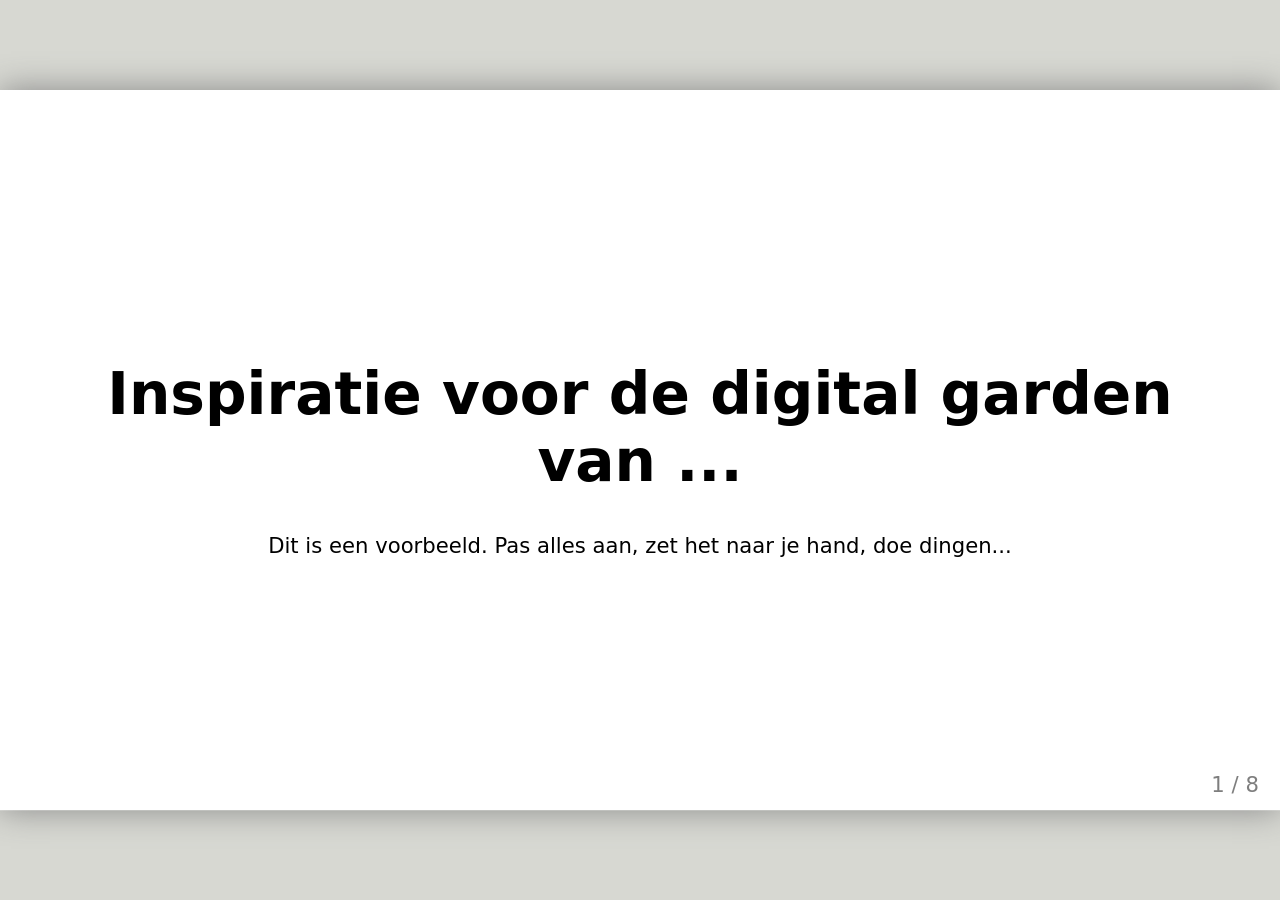
==== oefeningen/presentatie/index.html @ d59737c2 "Merge branch 'CMDA:main' into main" ====
<!doctype html>
<html lang="nl">
  <head>
    <meta charset="utf-8" />
    <title>Inspiratie voor mijn digital garden</title>
    <style>
      /* Zet de stylesheet naar je hand... of laat het lekker minimalistisch */
      body {
        font-family: system-ui, sans-serif;
      }
      .remark-code,
      .remark-inline-code {
        font-family: monospace;
      }
    </style>
  </head>
  <body>
    <textarea id="source">
class: center, middle
<!--
In deze textarea kan je in Markdown de slides aanpassen,
zie https://github.com/gnab/remark/wiki voor alle mogelijkheden!
-->

# Inspiratie voor de digital garden van ...

Dit is een voorbeeld. Pas alles aan, zet het naar je hand, doe dingen...

---

# Agenda


1. Onderwerp
2. 10 links
3. 50 afbeeldingen
4. ...(max 11 slides, 15 totaal)
5. introtekst van max. 180 tekens

---

# Onderwerp

Wat is jouw interesse, waarom, wat, hoe (cultuur, vakmanschap, sport, idool, ​hobby, passie categorie enz.) toon een hoeveelheid afbeeldingen.​

---

# 10 links

Welke 10 links heb je gelezen, geraadpleegd ter inspiratie, verdieping? Wat heb je daaruit gehaald?

---

# Zoek 50 afbeeldingen

Waarom kies je specifiek voor deze verzameling? Zijn er patronen te ontdekken? Heeft
alles een specifieke kleurstelling? Herken je een actie, een gevoel, een materiaal of
een standpunt? Wat is kenmerkend voor deze verzameling? Welke dingen komen steeds terug?

---

<!-- Slide zonder titel! -->

Hieronder een voorbeeld voor het opnemen van een afbeelding. Het is iets lastiger
om met Remarkjs een heleboel afbeeldingen op één slide op te nemen, je hebt daar
veel custom CSS voor nodig. Een handige workaround is om in een fotobewerkingsprogramma
een aantal collages van de door jou gevonden afbeeldingen te maken en die op te
nemen als afbeelding op de slide...

![placeholder image](./placeholder.svg)

---
background-image: url(./placeholder.svg)

... of als [background image](https://github.com/gnab/remark/wiki/Markdown#background-image) voor een slide.

---

# Introtekst

Wat wil je een ander vertellen over je onderwerp ​

Hoe denk je dit te vertellen met eigen content? en met overige content zoals (links, afbeeldingen, tekst)

Schrijf een eerste stukje content als basis voor je garden (maximaal 180 tekens).

<!-- Laat onderstaande staan anders breekt je presentatie -->
    </textarea>
    <script src="./remark-latest.min.js"></script>
    <script>
      var slideshow = remark.create({
        ratio: "16:9",
      });
    </script>
  </body>
</html>
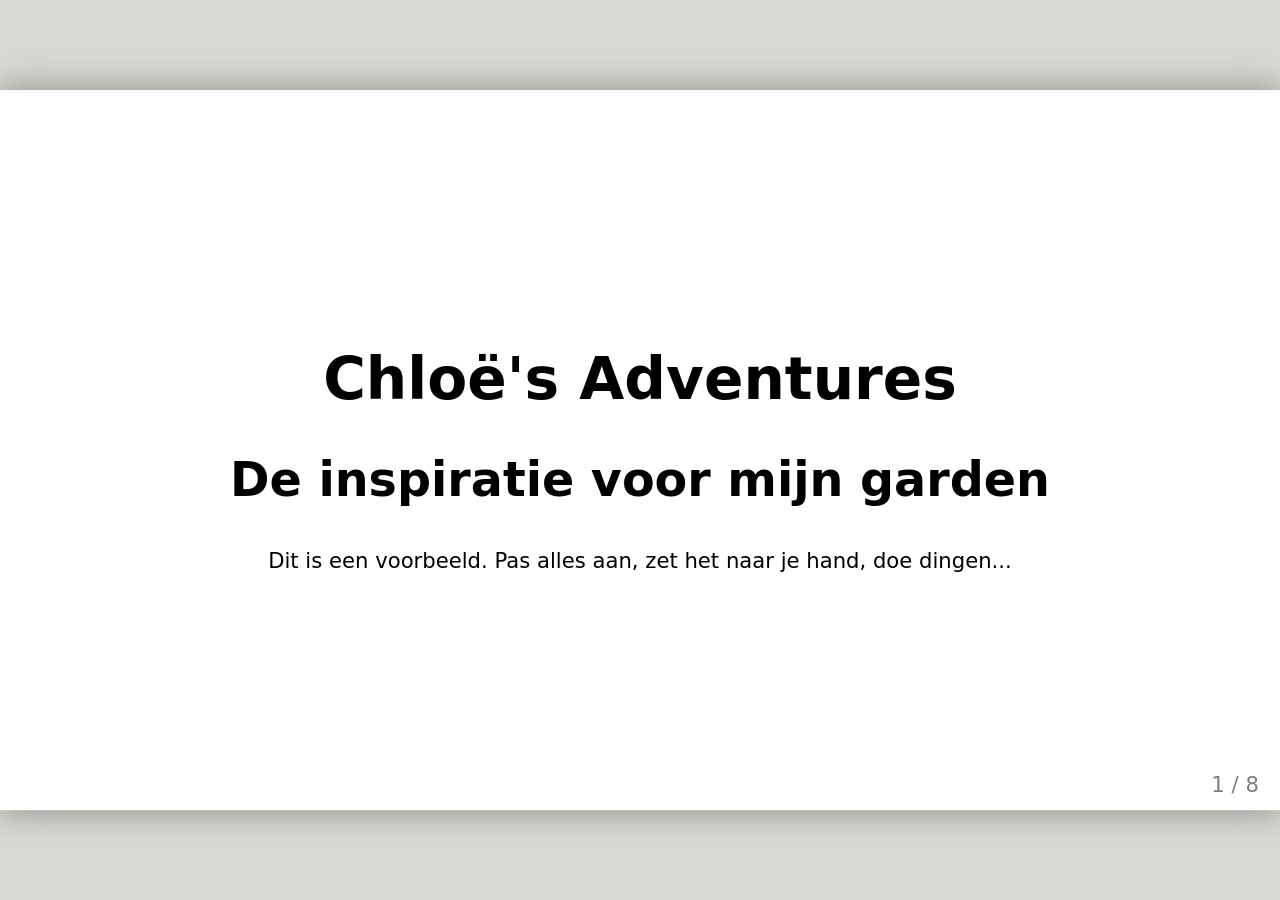
==== commit c2eff45a: "fotos in map gedaan" ====
--- a/oefeningen/presentatie/index.html
+++ b/oefeningen/presentatie/index.html
@@ -22,7 +22,11 @@
 zie https://github.com/gnab/remark/wiki voor alle mogelijkheden!
 -->
 
-# Inspiratie voor de digital garden van ...
+# Chloë's Adventures
+
+## De inspiratie voor mijn garden
+
+
 
 Dit is een voorbeeld. Pas alles aan, zet het naar je hand, doe dingen...
 
@@ -30,24 +34,31 @@
 
 # Agenda
 
-
-1. Onderwerp
+1. Mijn eerste idee 
+2. Afbeeldingen/voorbeelden 
+3. Links voor inspo
+<!-- 1. Onderwerp
 2. 10 links
 3. 50 afbeeldingen
 4. ...(max 11 slides, 15 totaal)
-5. introtekst van max. 180 tekens
+5. introtekst van max. 180 tekens -->
 
 ---
 
-# Onderwerp
+# Mijn eerste idee
+- Desktop vibe + <img src="oefeningen/presentatie/fotos_videos/screen_laptop_oliver_inspo.png" alt="foto van desktop" image-credits="https://olliveen.neocities.org/">
+- Tekeningen
+- Games
+- Films
 
-Wat is jouw interesse, waarom, wat, hoe (cultuur, vakmanschap, sport, idool, ​hobby, passie categorie enz.) toon een hoeveelheid afbeeldingen.​
+<!-- Wat is jouw interesse, waarom, wat, hoe (cultuur, vakmanschap, sport, idool, ​hobby, passie categorie enz.) toon een hoeveelheid afbeeldingen.​ -->
 
 ---
 
 # 10 links
 
-Welke 10 links heb je gelezen, geraadpleegd ter inspiratie, verdieping? Wat heb je daaruit gehaald?
+### Persoonlijk 
+<!-- Welke 10 links heb je gelezen, geraadpleegd ter inspiratie, verdieping? Wat heb je daaruit gehaald? -->
 
 ---
 
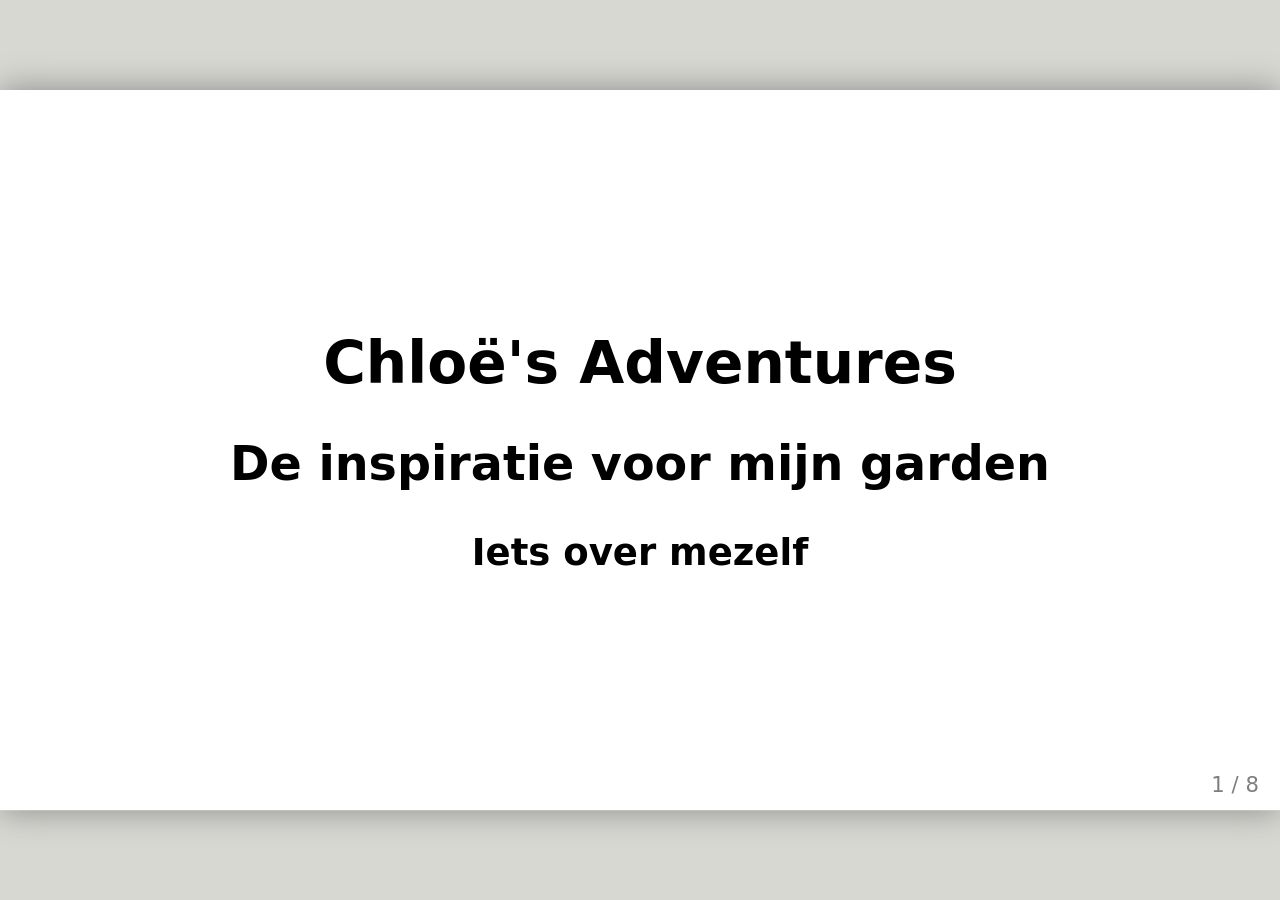
==== commit b01ff702: "added" ====
--- a/oefeningen/presentatie/index.html
+++ b/oefeningen/presentatie/index.html
@@ -25,48 +25,56 @@
 # Chloë's Adventures
 
 ## De inspiratie voor mijn garden
-
-
-
-Dit is een voorbeeld. Pas alles aan, zet het naar je hand, doe dingen...
-
+### Iets over mezelf
 ---
 
 # Agenda
 
 1. Mijn eerste idee 
-2. Afbeeldingen/voorbeelden 
-3. Links voor inspo
-<!-- 1. Onderwerp
-2. 10 links
-3. 50 afbeeldingen
-4. ...(max 11 slides, 15 totaal)
-5. introtekst van max. 180 tekens -->
+2. Links voor inspo 
+3. Afbeeldingen/voorbeelden 
+4. samevatting
+
 
 ---
 
 # Mijn eerste idee
-- Desktop vibe + <img src="oefeningen/presentatie/fotos_videos/screen_laptop_oliver_inspo.png" alt="foto van desktop" image-credits="https://olliveen.neocities.org/">
-- Tekeningen
-- Games
-- Films
+- Desktop vibe + 
+- Mijn intresses 
+- waarom?
+- Tekeningen (digitaal, schets, animatie, schilderen)
+- Games (xbox, playstation, wii, wiiu, nintendo)
+- Films (allerlei genres)
+- superhero's (van jongs af aan)
+- Anime (nog meer mogelijkheden)
+- Muziek (familie)
 
-<!-- Wat is jouw interesse, waarom, wat, hoe (cultuur, vakmanschap, sport, idool, ​hobby, passie categorie enz.) toon een hoeveelheid afbeeldingen.​ -->
+---
+# 10 links
+### Persoonlijk (hoe maak ik iets mijn eige)
+1.  https://olliveen.neocities.org/ (desktop idee)
+2.  https://daikonet.neocities.org/ (andere vorm van desktop, cursor aanpassing)
+3.  https://thegardenofmadeline.neocities.org/ (Desktop kleuren en vormen)
+4.  https://codecreature.net/warnings/?redirect=/home/  (teken stijl, kleuren, font)
+5.  https://atinytrashbag.neocities.org/  (vormgeving)
+6.  https://ninacti0n.art/ (vormgeving, kleuren, font, achtergrond)
+7.  https://uncannyvalley.neocities.org/ (creepy, darkmode)
+8.  https://dir.aelysia.net/ (button, animaties, tekeningen, stijl, lightmode)
+9.  https://runegod.net/  (animatie, teken inhoud)
+10. https://ohmi.art/home (stijl, kleur,  tekeningen, darkmode)
+11. https://leviathren.neocities.org/home (stijl, darkmode)
+12. https://atomicgothic.neocities.org/ (animatie, tekenstijl, intro)
+13. https://layercake.moe/ (animatie, kleur, stijl)
+
 
 ---
 
-# 10 links
+#### Mijn afbeeldingen
+Ik wil graag mijn eigen intresses laten zien.
+- wat komt er in terug?
 
-### Persoonlijk 
-<!-- Welke 10 links heb je gelezen, geraadpleegd ter inspiratie, verdieping? Wat heb je daaruit gehaald? -->
+<img src="./fotos_videos/moodboard_digitalgarden.png" alt="afbeelding van meerdere plaatjes persoonlijk moodboard" width="800" height="500">
 
----
-
-# Zoek 50 afbeeldingen
-
-Waarom kies je specifiek voor deze verzameling? Zijn er patronen te ontdekken? Heeft
-alles een specifieke kleurstelling? Herken je een actie, een gevoel, een materiaal of
-een standpunt? Wat is kenmerkend voor deze verzameling? Welke dingen komen steeds terug?
 
 ---
 
@@ -78,7 +86,8 @@
 een aantal collages van de door jou gevonden afbeeldingen te maken en die op te
 nemen als afbeelding op de slide...
 
-![placeholder image](./placeholder.svg)
+
+![placeholder image](./placeholder.svg) 
 
 ---
 background-image: url(./placeholder.svg)
@@ -88,12 +97,16 @@
 ---
 
 # Introtekst
+- Ik ben van plan om een soort chill plek te maken waar mensen op hun gemak door de pagina kunnen kijken,
+om geinspireerd te raken.
 
+- Ik word vaak geinspireerd als ik naar andere kijk, en ik zou dit ook graag voor andere kunnen doen.
 Wat wil je een ander vertellen over je onderwerp ​
 
-Hoe denk je dit te vertellen met eigen content? en met overige content zoals (links, afbeeldingen, tekst)
+- eige tekeningen 
+- Desktop customized (welcome to my world)
 
-Schrijf een eerste stukje content als basis voor je garden (maximaal 180 tekens).
+Ik wil het eerst hebben over tekenen, en animaties, en daarna toevoegen met andere subjects die me intreseren, zoals games, en films.
 
 <!-- Laat onderstaande staan anders breekt je presentatie -->
     </textarea>
